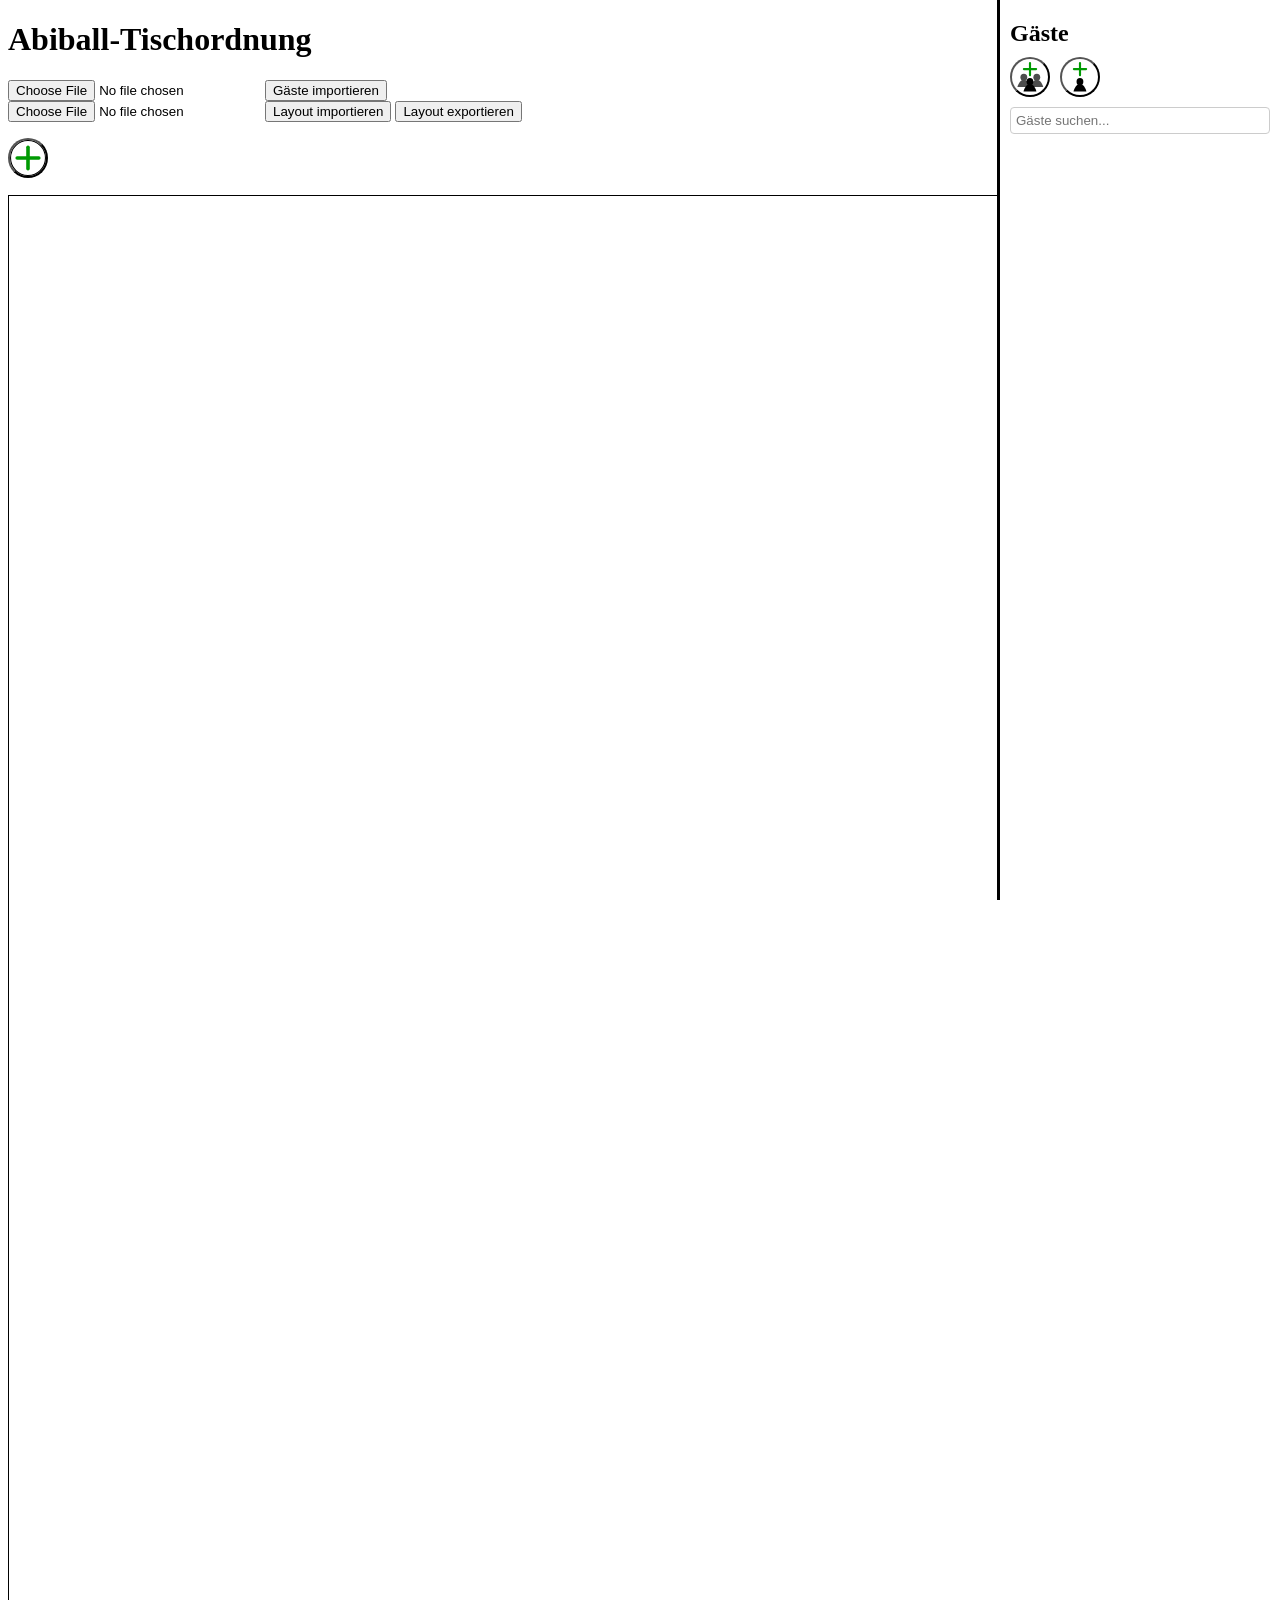
==== editor.html @ bf920990 "rename files (to later allow a view only mode)" ====
<!DOCTYPE html>
<html lang="en">
  <head>
    <meta charset="UTF-8">
    <meta name="viewport" content="width=device-width, initial-scale=1.0">
    <meta http-equiv="X-UA-Compatible" content="ie=edge">
    <title>Abiball-Tischordnung</title>
    <link rel="stylesheet" href="./editor.css">
    <link rel="icon" href="./favicon.ico" type="image/x-icon">
  </head>
  <body>
    <div id="sidebar">
      <h2 style="margin: 0 10px;">Gäste</h2>
      <div id="guests_button_container">
        <button type="button" id="add_group_button"></button>
        <button type="button" id="add_person_button"></button>
      </div>
      <input type="text" id="search_input" placeholder="Gäste suchen..."/>
      <div id="guest_list"></div>
    </div>
    <div id="main">
      <h1>Abiball-Tischordnung</h1>
      <input type="file" id="import_guests_file" accept=".xlsx"/>
      <button type="button" id="import_guests_button">Gäste importieren</button> 
      <br>
      <input type="file" id="import_file" accept=".json"/>
      <button type="button" id="import_button">Layout importieren</button> 
      <button type="button" id="export_button">Layout exportieren</button> 
      <p></p>
      <button type="button" id="add_table_button"></button>
      <p></p>
      <div id="tables_container"></div>
    </div>
    <script src="editor.js"></script>
    <script src="https://cdn.sheetjs.com/xlsx-0.20.3/package/dist/xlsx.full.min.js"></script>
  </body>
</html>
---- editor.css ----
#main {
    width: 5292px;
}

#add_table_button {
    background-color: transparent;
    background-image: url("./icons/add_table.svg");
    background-size: cover;
    width: 40px;
    height: 40px;
    border-radius: 20px;
    border-width: 2px;
}

#tables_container {
    width: 5000px;
    height: 3000px;
    border: 1px solid black;
}

.table {
    white-space: nowrap;
    position: absolute;
}

.table_wrapper {
    display: inline-flex
}


.table_segment_wrapper {
    display: inline-flex;
}

.table_segment {
    -webkit-user-drag: none;
    user-select: none;
    -moz-user-select: none;
    -webkit-user-select: none;
    -ms-user-select: none;
    height: 100px;
}

.table_interaction_button {
    position: absolute;
    width: 40px;
    height: 40px;
    left: 50%;
    background-size: cover;
    background-color: white;
    border-color: black;
    border-radius: 20px;
    border-width: 2px;
    z-index: 10;
    -webkit-user-drag: none;
    user-select: none;
    -moz-user-select: none;
    -webkit-user-select: none;
    -ms-user-select: none;
}

.small_table_interaction_button {
    width: 26px;
    height: 26px;
    top: 37px;
    transform: translateX(-50%);
    border-radius: 13px;
}

.seat_interaction_button_wrapper {
    display: inline-block;
    position: absolute;
    width: 14px;
    height: 14px;
    left: 50%;
    top: 50%;
    line-height: 0;
}

.seat_interaction_button {
    position: absolute;
    left: 50%;
    width: 30px;
    height: 30px;
    background-size: cover;
    background-color: white;
    border-color: black;
    border-radius: 15px;
    border-width: 1px;
    z-index: 5;
    -webkit-user-drag: none;
    user-select: none;
    -moz-user-select: none;
    -webkit-user-select: none;
    -ms-user-select: none;
}


.small_seat_interaction_button {
    position: static;
    left: 0;
    background-color: rgb(238, 238, 238);
    width: 14px;
    height: 14px;
    border-radius: 7px;
}

#change_number_button {
    top: 30px;
    transform: translateX(-85px);
    background-image: url("./icons/change_table_number.svg");
}

#rotate_button {
    top: -20px;
    transform: translateX(-70px);
    background-image: url("./icons/rotate_table.svg");
}

#move_button {
    top: -35px;
    transform: translateX(-50%);
    background-image: url("./icons/move_table.svg");
}

#delete_button {
    top: -20px;
    transform: translateX(30px);
    background-image: url("./icons/delete_table.svg");
}


#move_person_button {
    top: -10px;
    transform: translateX(-55px);
    background-image: url("./icons/move_person.svg");
}

#move_group_button {
    top: -48px;
    transform: translateX(-35px);
    background-image: url("./icons/move_group.svg");
}

#delete_group_button {
    top: -48px;
    transform: translateX(5px);
    background-image: url("./icons/delete_group.svg");
}

#delete_person_button {
    top: -10px;
    transform: translateX(25px);
    background-image: url("./icons/delete_person.svg");
}


.table_information {
    position: absolute;
    left: 50%;
    top: 26px;
    transform: translateX(22px);
    font-family: "Segoe UI", Arial, sans-serif;
    font-size: 11px;
    font-weight: 700;
    line-height: 12px;
    color: black;
    background-color: rgba(255, 255, 255, 0.7);
    padding: 0 1px;
    border-radius: 1px;
    -webkit-font-smoothing: antialiased;
    z-index: 10;
    -webkit-user-drag: none;
    user-select: none;
    -moz-user-select: none;
    -webkit-user-select: none;
    -ms-user-select: none;
}

.table_number_information {
    position: absolute;
    left: 50%;
    top: 51px;
    transform: translateX(-50%);
    font-family: "Segoe UI", Arial, sans-serif;
    font-size: 11px;
    font-weight: 700;
    line-height: 12px;
    color: black;
    background-color: rgba(255, 255, 255, 0.7);
    padding: 0 1px;
    border-radius: 1px;
    -webkit-font-smoothing: antialiased;
    z-index: 10;
    -webkit-user-drag: none;
    user-select: none;
    -moz-user-select: none;
    -webkit-user-select: none;
    -ms-user-select: none;
}

.seat_number_information {
    position: absolute;
    left: 50%;
    top: 3px;
    transform: translateX(-50%);
    font-family: "Segoe UI", Arial, sans-serif;
    font-size: 11px;
    font-weight: 700;
    line-height: 12px;
    color: black;
    background-color: rgba(255, 255, 255, 0.7);
    padding: 0 1px;
    border-radius: 1px;
    -webkit-font-smoothing: antialiased;
    z-index: 5;
    -webkit-user-drag: none;
    user-select: none;
    -moz-user-select: none;
    -webkit-user-select: none;
    -ms-user-select: none;
}

#sidebar {
    display: flex;
    flex-direction: column;
    height: calc(100% - 20px);
    width: 280px;
    position: fixed;
    z-index: 100;
    top: 0;
    right: 0;
    background-color: white;
    border-left: 3px solid black;
    overflow-x: hidden;
    padding-top: 20px;
}

#guests_button_container {
    display: flex;
    gap: 10px;
    padding: 10px;
}

#add_person_button {
    background-color: transparent;
    background-image: url("./icons/add_person.svg");
    background-size: cover;
    width: 40px;
    height: 40px;
    border-radius: 20px;
    border-width: 2px;
}

#add_group_button {
    background-color: transparent;
    background-image: url("./icons/add_group.svg");
    background-size: cover;
    width: 40px;
    height: 40px;
    border-radius: 20px;
    border-width: 2px;
}

#search_input {
    margin: 0 10px 10px 10px;
    padding: 5px;
    border: 1px solid #ccc;
    border-radius: 4px;
}


#guest_list {
    flex: 1;
    overflow-y: auto;
    overflow-x: hidden;
    padding: 10px;
}

#guests_list::-webkit-scrollbar {
    width: 8px;
}

#guests_list::-webkit-scrollbar-track {
    background: #f1f1f1;
}

#guests_list::-webkit-scrollbar-thumb {
    background: #888;
    border-radius: 4px;
}

#guests_list::-webkit-scrollbar-thumb:hover {
    background: #555;
}

.guest {
    display: flex;
    flex-wrap: wrap;
    justify-content: space-between;
    width: 250px;
    border-radius: 5px;
    background-color: rgb(238, 238, 238);
    -webkit-user-drag: none;
    user-select: none;
    -moz-user-select: none;
    -webkit-user-select: none;
    -ms-user-select: none;
    margin-bottom: 10px;
    cursor: pointer;
}

.guest:hover {
    background-color: rgb(255, 215, 215) !important;
}

.guest_name {
    margin: 5px;
    font-weight: bold;
}

.guest_amount {
    margin: 5px;
}

.guest_neighbors {
    flex-basis: 100%;
    margin: 5px;
    margin-top: 0px;
}

.guest_seats {
    flex-basis: 100%;
    margin: 5px;
    margin-top: 0px;
}
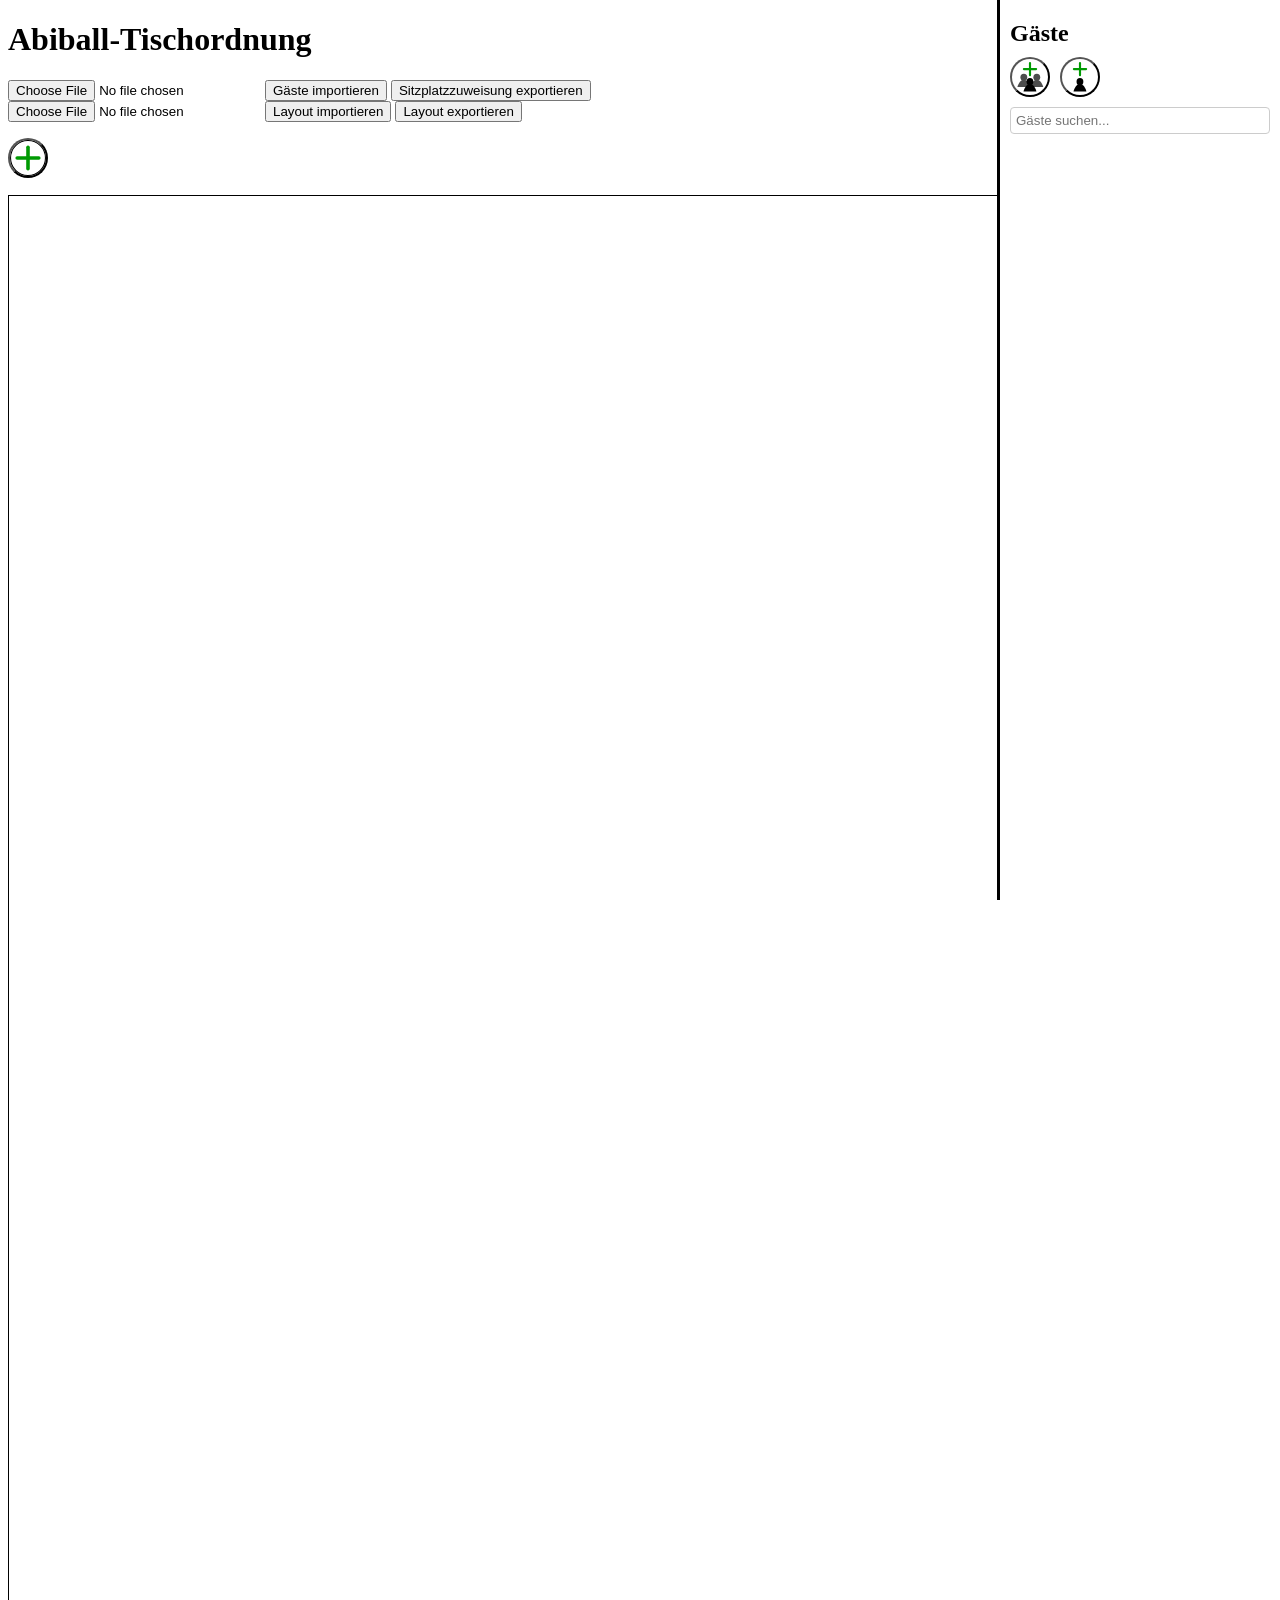
==== commit 320ccae7: "added way to export the seating layout (excel sheet), fixed table deletion, updated group placement " ====
--- a/editor.html
+++ b/editor.html
@@ -22,6 +22,7 @@
       <h1>Abiball-Tischordnung</h1>
       <input type="file" id="import_guests_file" accept=".xlsx"/>
       <button type="button" id="import_guests_button">Gäste importieren</button> 
+      <button type="button" id="export_seating_button">Sitzplatzzuweisung exportieren</button> 
       <br>
       <input type="file" id="import_file" accept=".json"/>
       <button type="button" id="import_button">Layout importieren</button> 
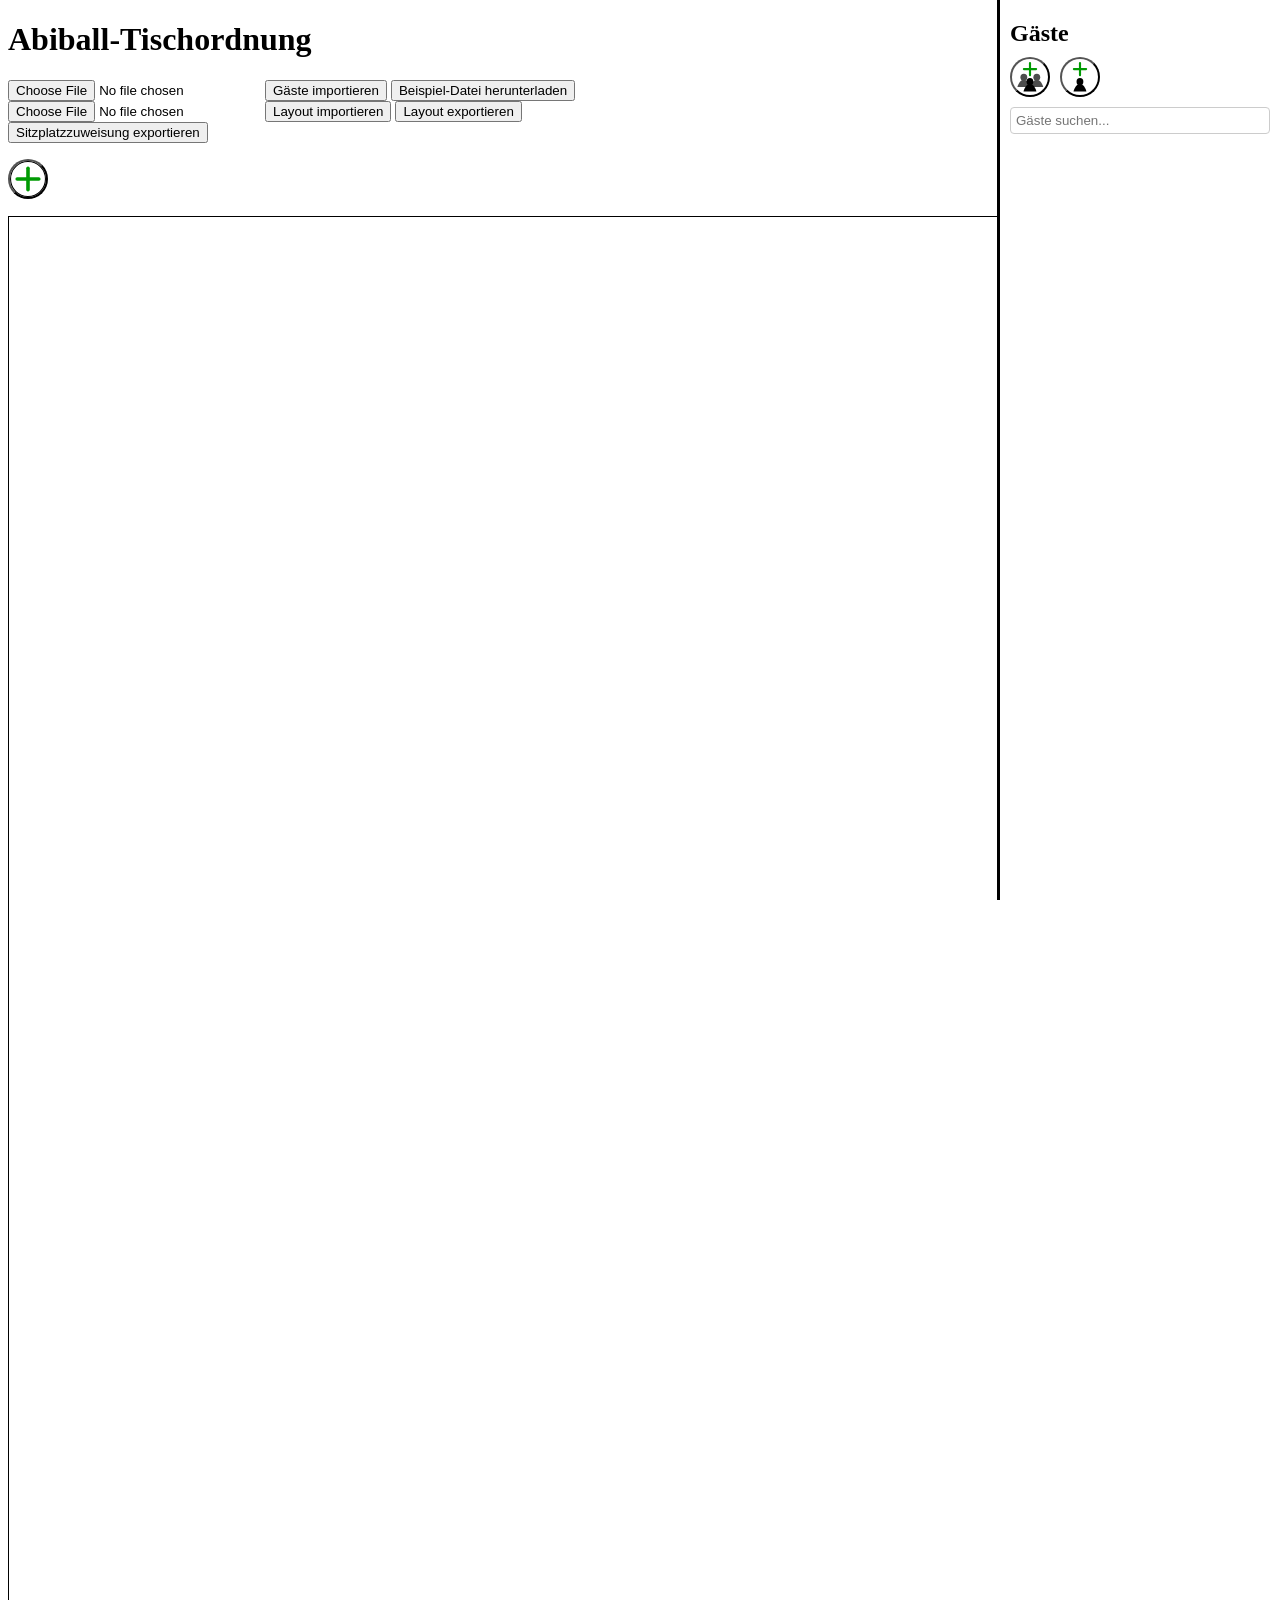
==== commit 046d3bfd: "add example guests file  (test)" ====
--- a/editor.html
+++ b/editor.html
@@ -22,11 +22,13 @@
       <h1>Abiball-Tischordnung</h1>
       <input type="file" id="import_guests_file" accept=".xlsx"/>
       <button type="button" id="import_guests_button">Gäste importieren</button> 
-      <button type="button" id="export_seating_button">Sitzplatzzuweisung exportieren</button> 
+      <button type="button" id="download_example_button">Beispiel-Datei herunterladen</button>
       <br>
       <input type="file" id="import_file" accept=".json"/>
       <button type="button" id="import_button">Layout importieren</button> 
-      <button type="button" id="export_button">Layout exportieren</button> 
+      <button type="button" id="export_button">Layout exportieren</button>
+      <br> 
+      <button type="button" id="export_seating_button">Sitzplatzzuweisung exportieren</button> 
       <p></p>
       <button type="button" id="add_table_button"></button>
       <p></p>
--- a/editor.css
+++ b/editor.css
@@ -21,6 +21,7 @@
 .table {
     white-space: nowrap;
     position: absolute;
+    pointer-events: none;
 }
 
 .table_wrapper {
@@ -52,6 +53,7 @@
     border-radius: 20px;
     border-width: 2px;
     z-index: 10;
+    pointer-events: auto;
     -webkit-user-drag: none;
     user-select: none;
     -moz-user-select: none;
@@ -88,6 +90,7 @@
     border-radius: 15px;
     border-width: 1px;
     z-index: 5;
+    pointer-events: auto;
     -webkit-user-drag: none;
     user-select: none;
     -moz-user-select: none;
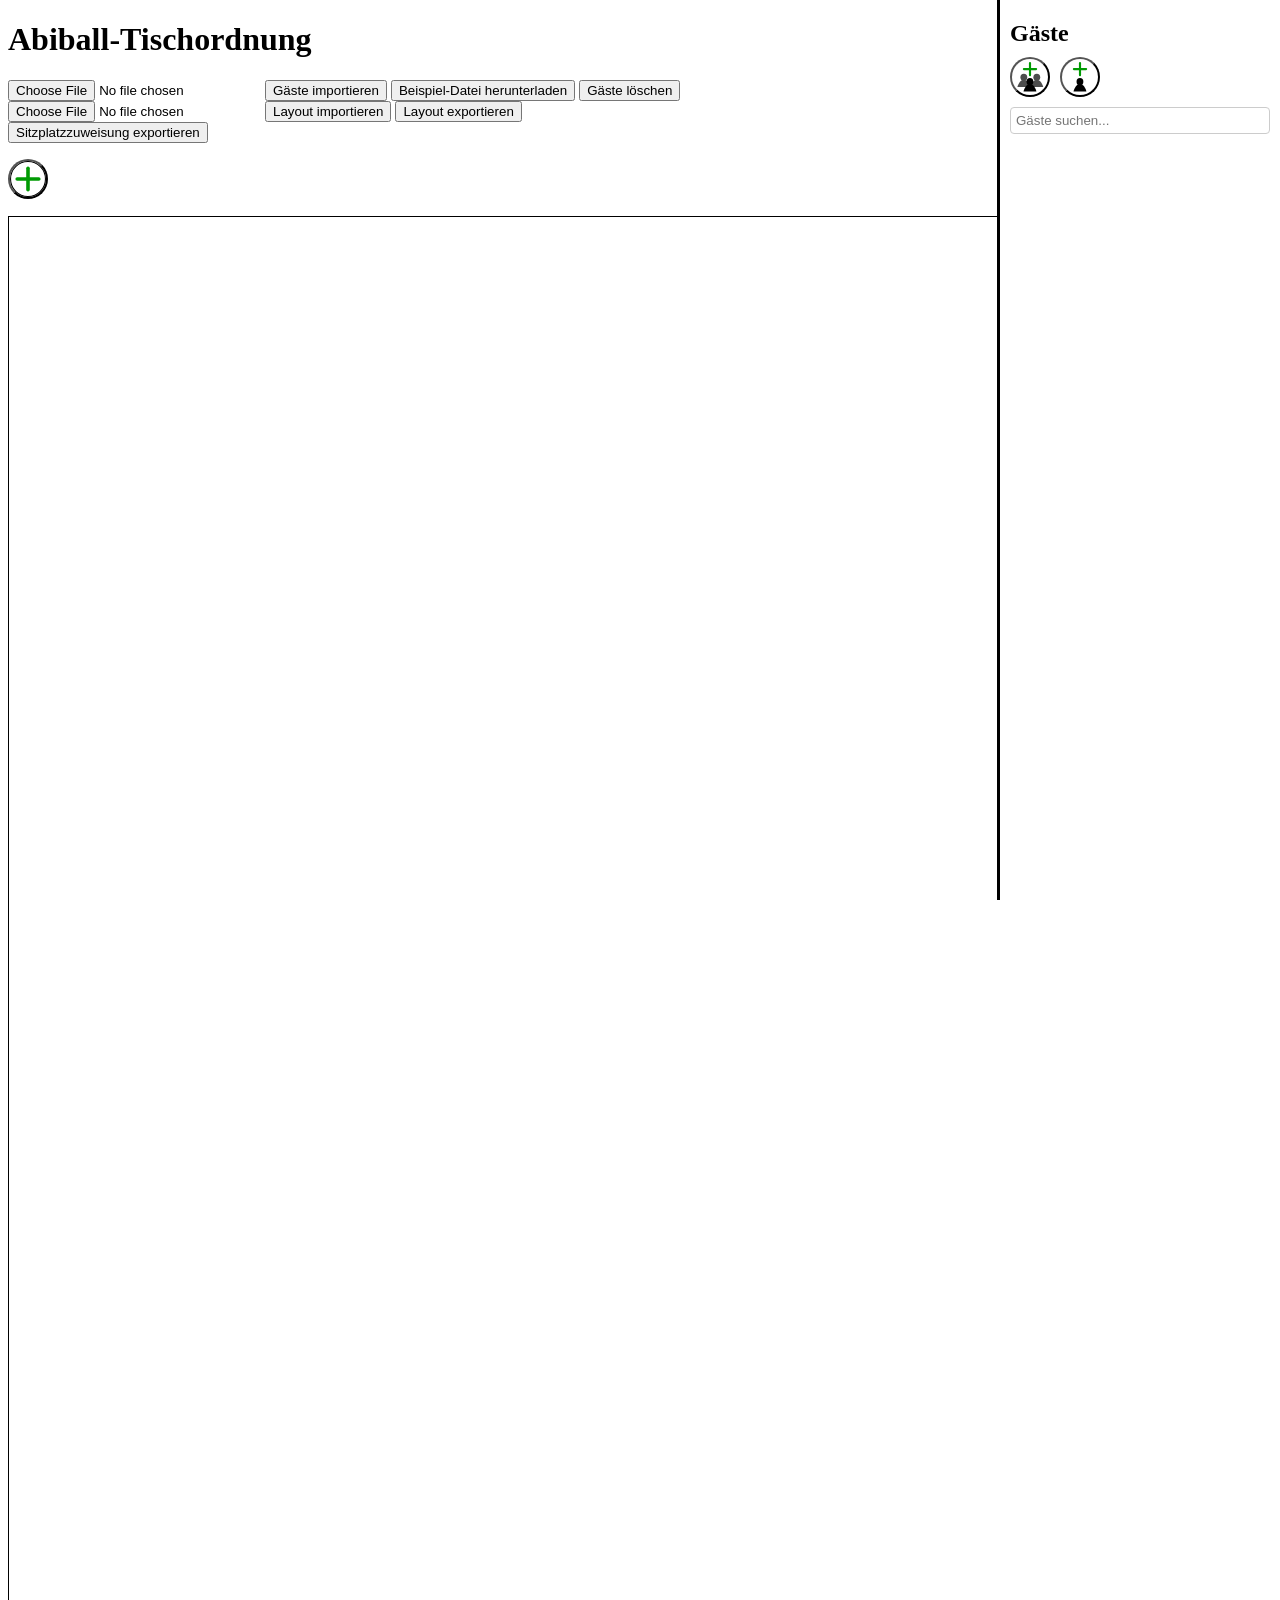
==== commit 99c03d85: "add guest deletion button" ====
--- a/editor.html
+++ b/editor.html
@@ -23,6 +23,7 @@
       <input type="file" id="import_guests_file" accept=".xlsx"/>
       <button type="button" id="import_guests_button">Gäste importieren</button> 
       <button type="button" id="download_example_button">Beispiel-Datei herunterladen</button>
+      <button type="button" id="delete_guests_button">Gäste löschen</button> 
       <br>
       <input type="file" id="import_file" accept=".json"/>
       <button type="button" id="import_button">Layout importieren</button> 
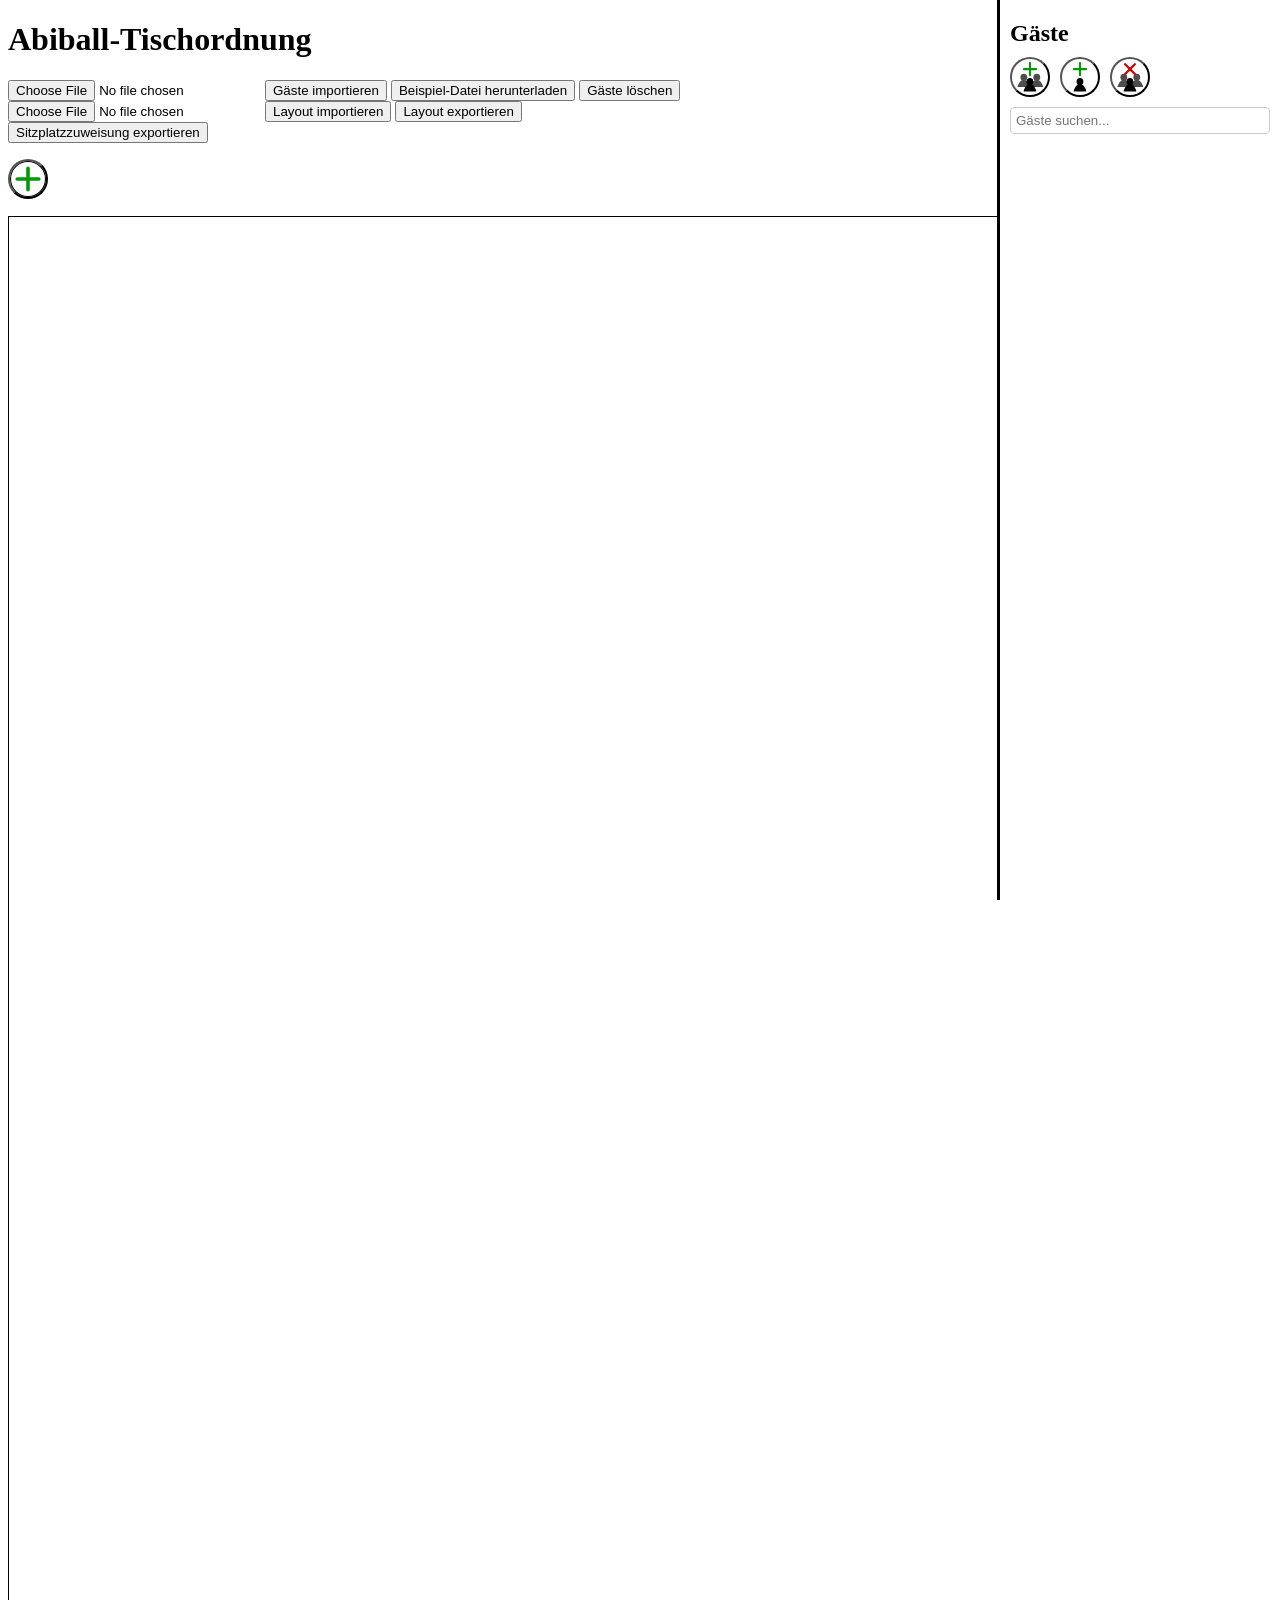
==== commit 4c8bd161: "add option to delete individual guests, comment favicon link" ====
--- a/editor.html
+++ b/editor.html
@@ -6,7 +6,7 @@
     <meta http-equiv="X-UA-Compatible" content="ie=edge">
     <title>Abiball-Tischordnung</title>
     <link rel="stylesheet" href="./editor.css">
-    <link rel="icon" href="./favicon.ico" type="image/x-icon">
+    <!-- <link rel="icon" href="./favicon.ico" type="image/x-icon"> -->
   </head>
   <body>
     <div id="sidebar">
@@ -14,6 +14,7 @@
       <div id="guests_button_container">
         <button type="button" id="add_group_button"></button>
         <button type="button" id="add_person_button"></button>
+        <button type="button" id="delete_guest_button"></button>
       </div>
       <input type="text" id="search_input" placeholder="Gäste suchen..."/>
       <div id="guest_list"></div>
--- a/editor.css
+++ b/editor.css
@@ -245,6 +245,16 @@
     padding: 10px;
 }
 
+#add_group_button {
+    background-color: transparent;
+    background-image: url("./icons/add_group.svg");
+    background-size: cover;
+    width: 40px;
+    height: 40px;
+    border-radius: 20px;
+    border-width: 2px;
+}
+
 #add_person_button {
     background-color: transparent;
     background-image: url("./icons/add_person.svg");
@@ -255,9 +265,9 @@
     border-width: 2px;
 }
 
-#add_group_button {
+#delete_guest_button {
     background-color: transparent;
-    background-image: url("./icons/add_group.svg");
+    background-image: url("./icons/delete_group.svg");
     background-size: cover;
     width: 40px;
     height: 40px;
